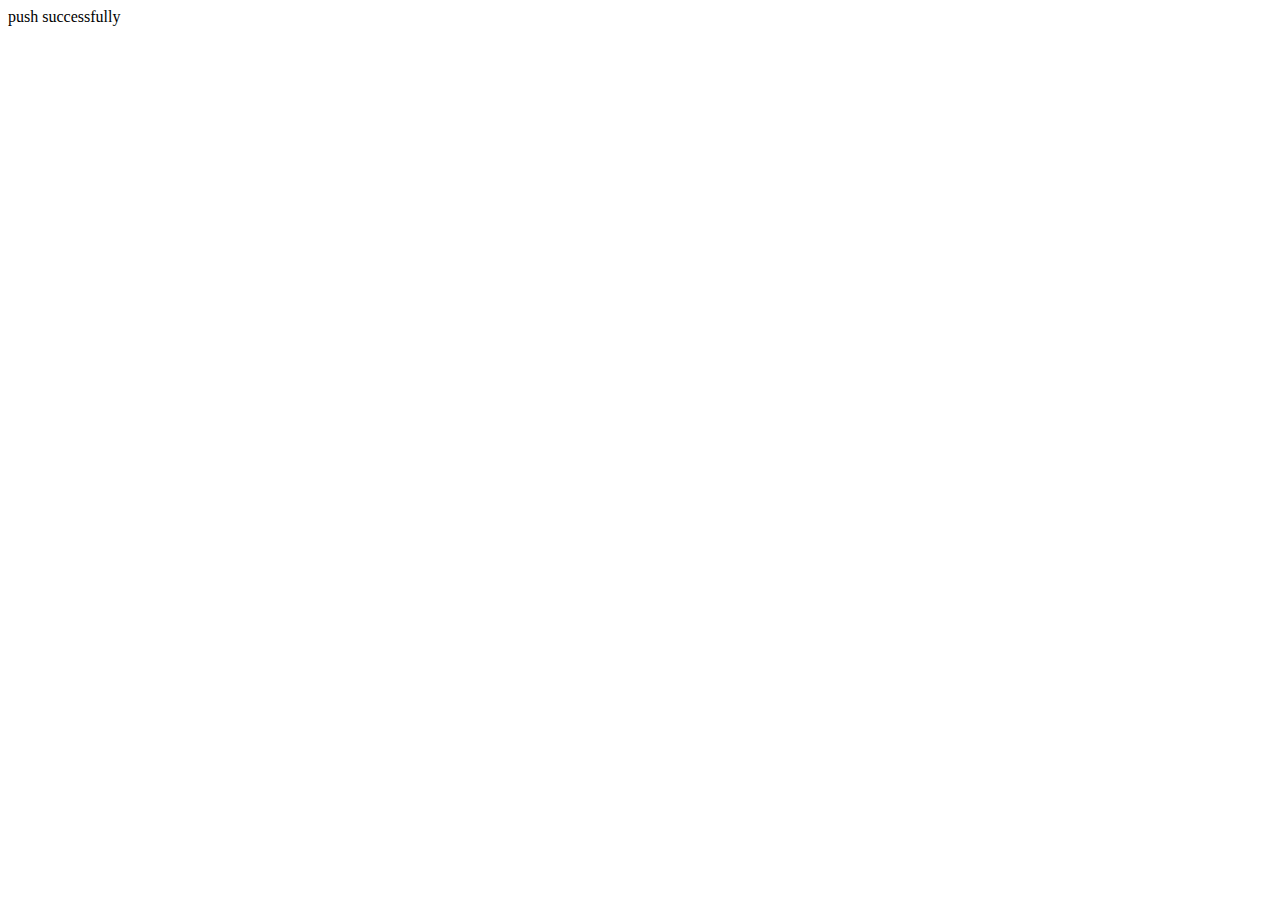
==== index.html @ 62378d8a "index.html is develop" ====
<!DOCTYPE html>
<html lang="en">
<head>
    <meta charset="UTF-8">
    <meta name="viewport" content="width=device-width, initial-scale=1.0">
    <title>Document</title>
</head>
<body>
    push successfully
</body>
</html>
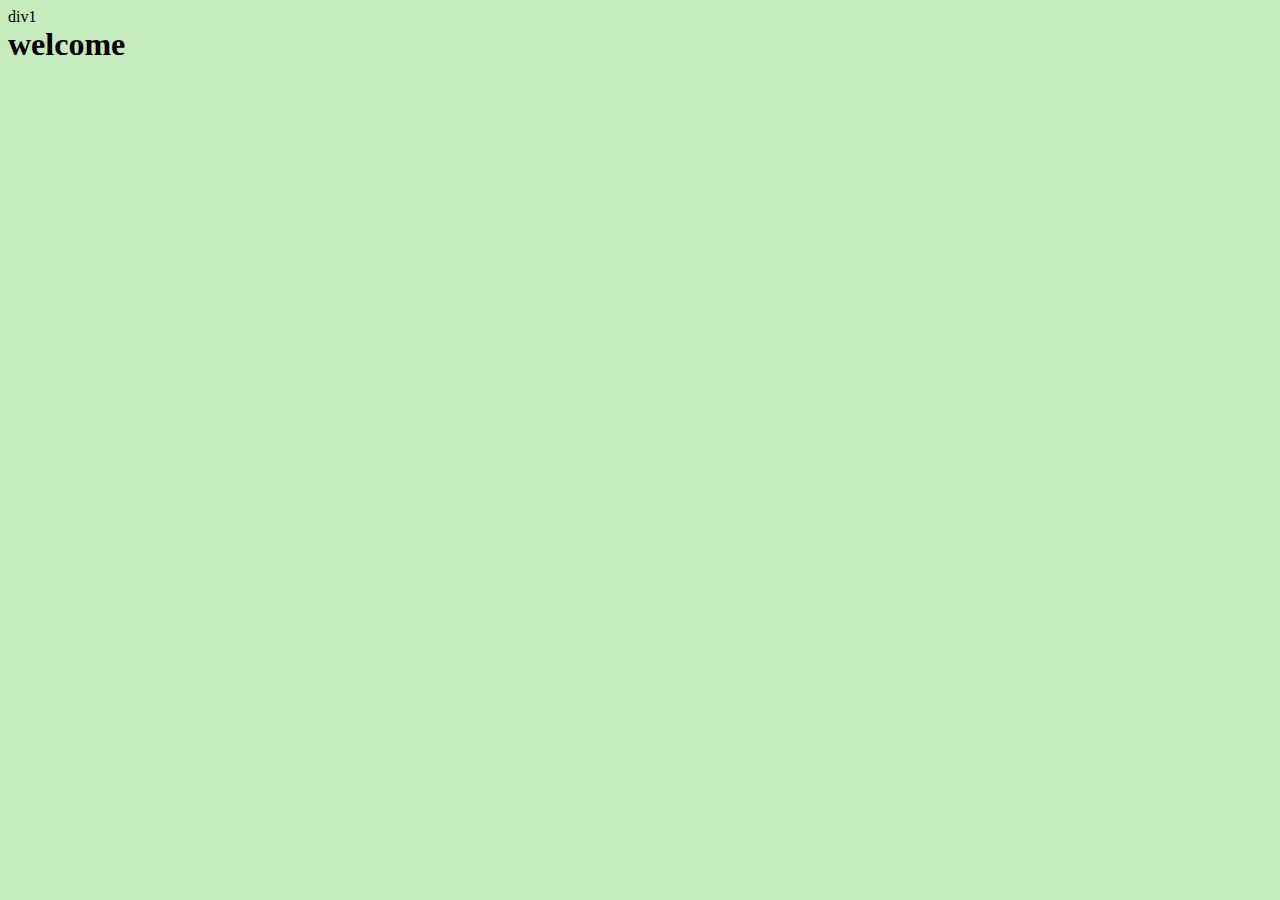
==== commit eb0c777b: "All files added" ====
--- a/index.html
+++ b/index.html
@@ -3,9 +3,23 @@
 <head>
     <meta charset="UTF-8">
     <meta name="viewport" content="width=device-width, initial-scale=1.0">
-    <title>Document</title>
+    <title>HomePage</title>
+   
+    <link rel="icon" type="image/jpg" href="icon.png">
+   
+    <style>
+      h1 {
+        color: #000000;
+      }
+     
+    </style>
+    
 </head>
-<body>
-    push successfully
+<body  style="background-color: #C6EBBE;">
+  <div>
+     div1  
+  </div>
+   
+<h1 style="display: inline;">welcome</h1>
 </body>
 </html>